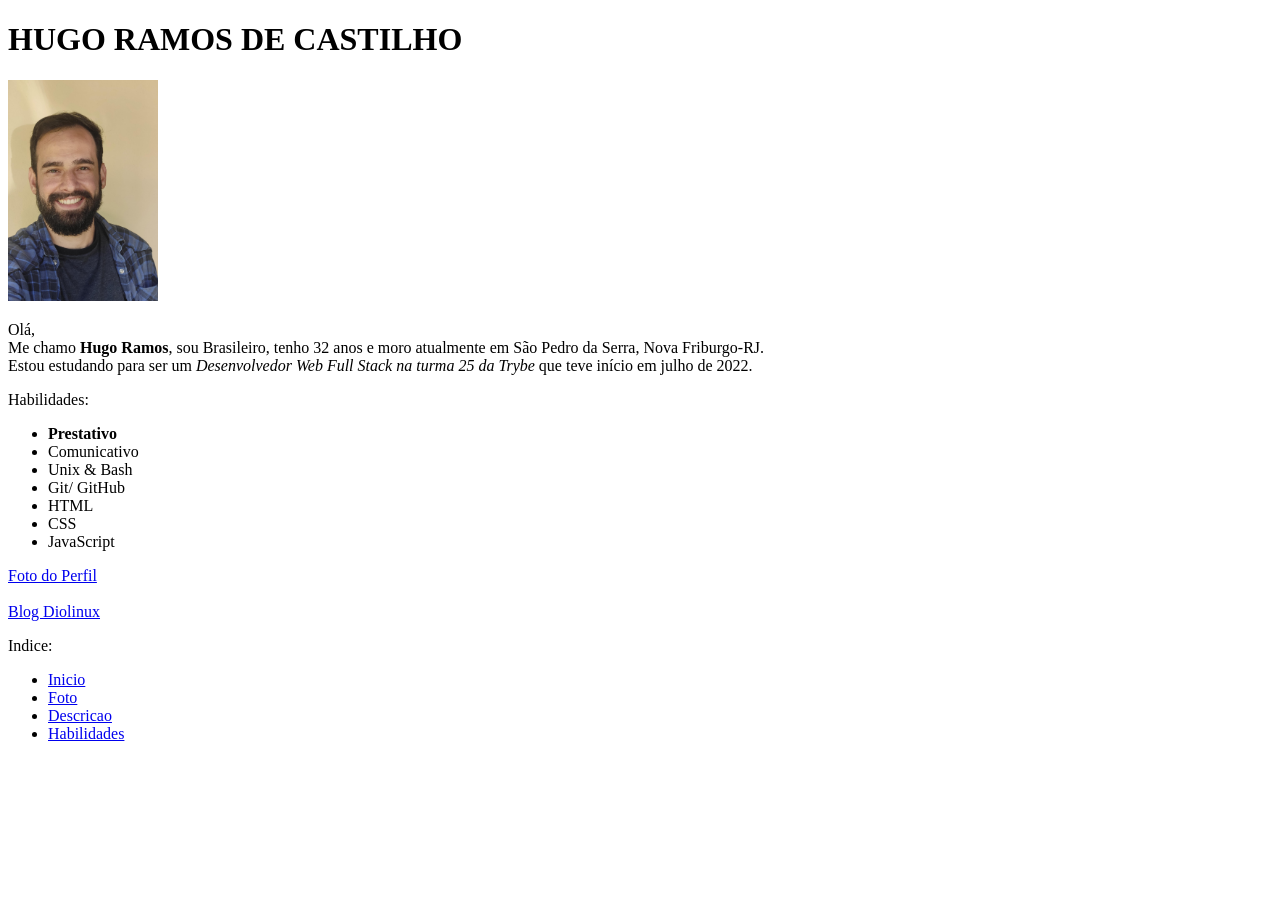
==== index.html @ b47e460c "renomeia arquivo html para index" ====
<!DOCTYPE html>
<html lang="pt-br">

<head>
    <meta charset="UTF-8">
    <title>Portifólio Hugo</title>
</head>

<body>
    <h1 id="inicio"><strong>HUGO RAMOS DE CASTILHO</strong> </h1>

    <img id=foto-hugo src="./images/Perfil-final.jpg" alt="Foto Hugo Ramos" width="150px">

    <p id="descricao">Olá,<br>
        Me chamo <strong>Hugo Ramos</strong>, sou Brasileiro, tenho 32 anos e moro atualmente em São Pedro da Serra,
        Nova Friburgo-RJ.<br>
        Estou estudando para ser um <i>Desenvolvedor Web Full Stack na turma 25 da Trybe</i> que teve início em julho de
        2022.
    </p>
    <p id=habilidades> Habilidades:
    <ul>
        <li><strong>Prestativo</strong></li>
        <li>Comunicativo</li>
        <li>Unix & Bash</li>
        <li>Git/ GitHub</li>
        <li>HTML</li>
        <li>CSS</li>
        <li>JavaScript</li>
    </ul>
    </p>
    <a href="#foto-hugo">Foto do Perfil</a><br><br>
    
    <a href="https://diolinux.com.br/" target="_blank">Blog Diolinux</a>
    
    <p>Indice:
        <ul>
            <li><a href="#inicio">Inicio</a></li>
            <li><a href="#foto-hugo">Foto</a></li>
            <li><a href="#descricao">Descricao</a></li>
            <li><a href="#habilidades">Habilidades</a></li>
        </ul>

    </p>


</body>

</html>
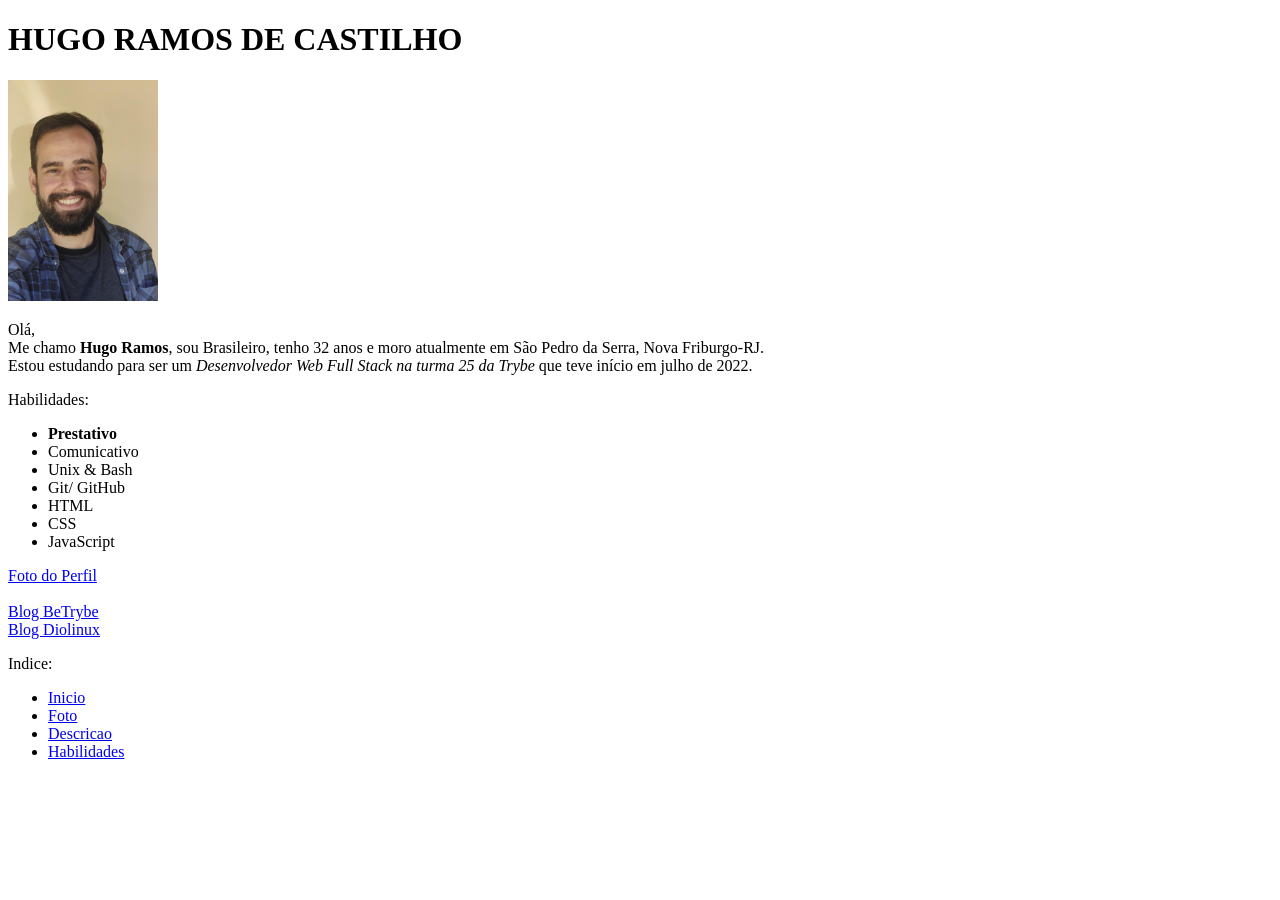
==== commit e68acfd4: "add arquivo .css linkado no html e inclui blog Betrybe no html" ====
--- a/index.html
+++ b/index.html
@@ -5,6 +5,8 @@
     <meta charset="UTF-8">
     <title>Portifólio Hugo</title>
 </head>
+
+<link rel="stylesheet" type="text/css" href="style.css">
 
 <body>
     <h1 id="inicio"><strong>HUGO RAMOS DE CASTILHO</strong> </h1>
@@ -28,7 +30,10 @@
         <li>JavaScript</li>
     </ul>
     </p>
+    
     <a href="#foto-hugo">Foto do Perfil</a><br><br>
+    
+    <a href="https://blog.betrybe.com/" target="_blank">Blog BeTrybe</a><br>
     
     <a href="https://diolinux.com.br/" target="_blank">Blog Diolinux</a>
     
@@ -39,7 +44,6 @@
             <li><a href="#descricao">Descricao</a></li>
             <li><a href="#habilidades">Habilidades</a></li>
         </ul>
-
     </p>
 
 
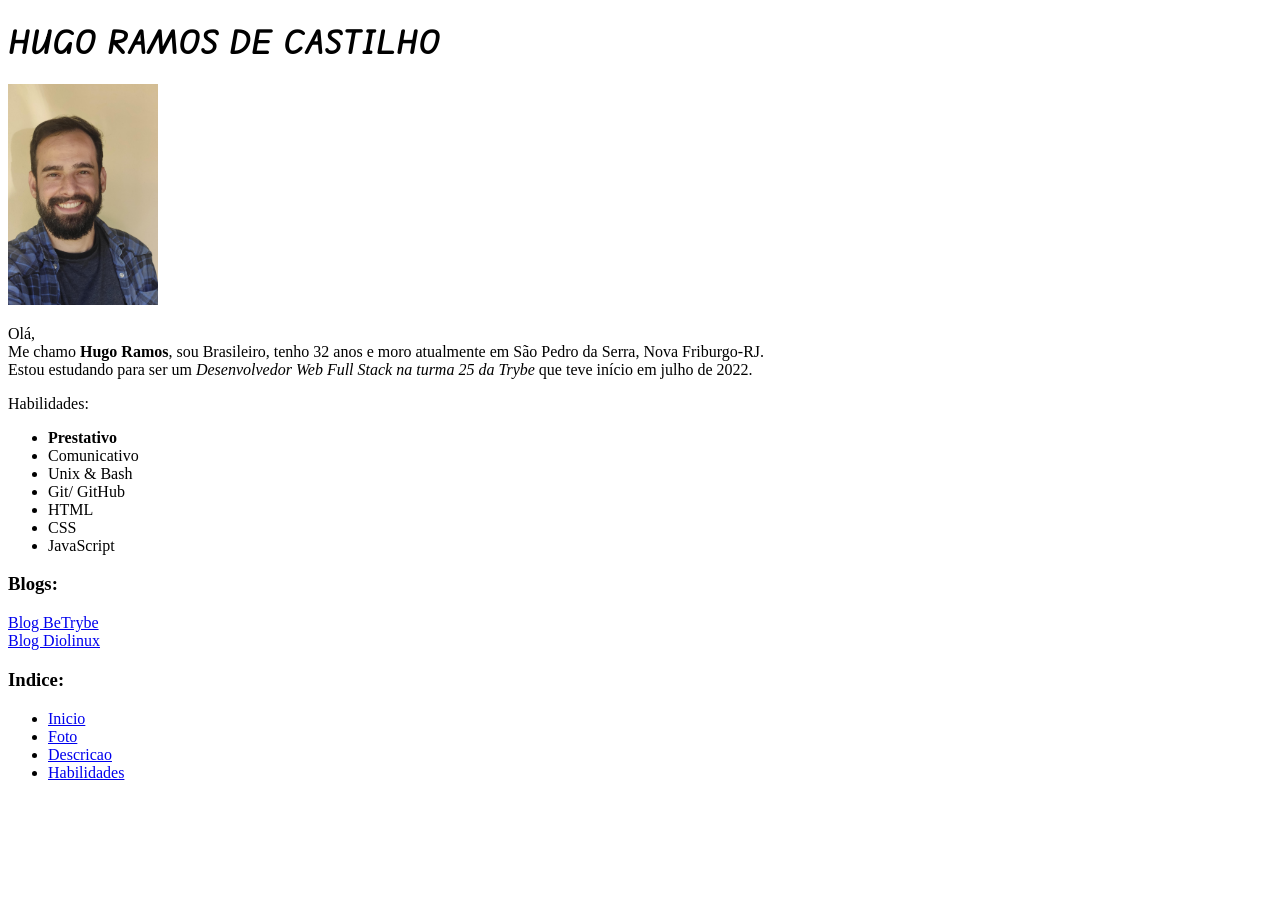
==== commit a4711d40: "font: add do google ao html e estiliza no css" ====
--- a/index.html
+++ b/index.html
@@ -4,21 +4,29 @@
 <head>
     <meta charset="UTF-8">
     <title>Portifólio Hugo</title>
+
+    <link rel="preconnect" href="https://fonts.googleapis.com">
+    <link rel="preconnect" href="https://fonts.gstatic.com" crossorigin>
+    <link href="https://fonts.googleapis.com/css2?family=Edu+VIC+WA+NT+Beginner:wght@400;500;600;700&display=swap"
+        rel="stylesheet">
+    
+
 </head>
 
 <link rel="stylesheet" type="text/css" href="style.css">
 
 <body>
-    <h1 id="inicio"><strong>HUGO RAMOS DE CASTILHO</strong> </h1>
+    <h1 id=inicio><strong>HUGO RAMOS DE CASTILHO</strong> </h1>
 
     <img id=foto-hugo src="./images/Perfil-final.jpg" alt="Foto Hugo Ramos" width="150px">
 
-    <p id="descricao">Olá,<br>
+    <p id=descricao>Olá,<br>
         Me chamo <strong>Hugo Ramos</strong>, sou Brasileiro, tenho 32 anos e moro atualmente em São Pedro da Serra,
         Nova Friburgo-RJ.<br>
         Estou estudando para ser um <i>Desenvolvedor Web Full Stack na turma 25 da Trybe</i> que teve início em julho de
         2022.
     </p>
+
     <p id=habilidades> Habilidades:
     <ul>
         <li><strong>Prestativo</strong></li>
@@ -30,20 +38,24 @@
         <li>JavaScript</li>
     </ul>
     </p>
-    
-    <a href="#foto-hugo">Foto do Perfil</a><br><br>
-    
+
+
+    <p id=blogs>
+    <h3>Blogs: </h3>
+
     <a href="https://blog.betrybe.com/" target="_blank">Blog BeTrybe</a><br>
-    
+
     <a href="https://diolinux.com.br/" target="_blank">Blog Diolinux</a>
-    
-    <p>Indice:
-        <ul>
-            <li><a href="#inicio">Inicio</a></li>
-            <li><a href="#foto-hugo">Foto</a></li>
-            <li><a href="#descricao">Descricao</a></li>
-            <li><a href="#habilidades">Habilidades</a></li>
-        </ul>
+    </p>
+
+    <p>
+    <h3>Indice:</h3>
+    <ul>
+        <li><a href="#inicio">Inicio</a></li>
+        <li><a href="#foto-hugo">Foto</a></li>
+        <li><a href="#descricao">Descricao</a></li>
+        <li><a href="#habilidades">Habilidades</a></li>
+    </ul>
     </p>
 
 
--- a/style.css
+++ b/style.css
@@ -0,0 +1,5 @@
+#inicio{
+    font-family: 'Edu VIC WA NT Beginner', cursive;
+}
+
+    
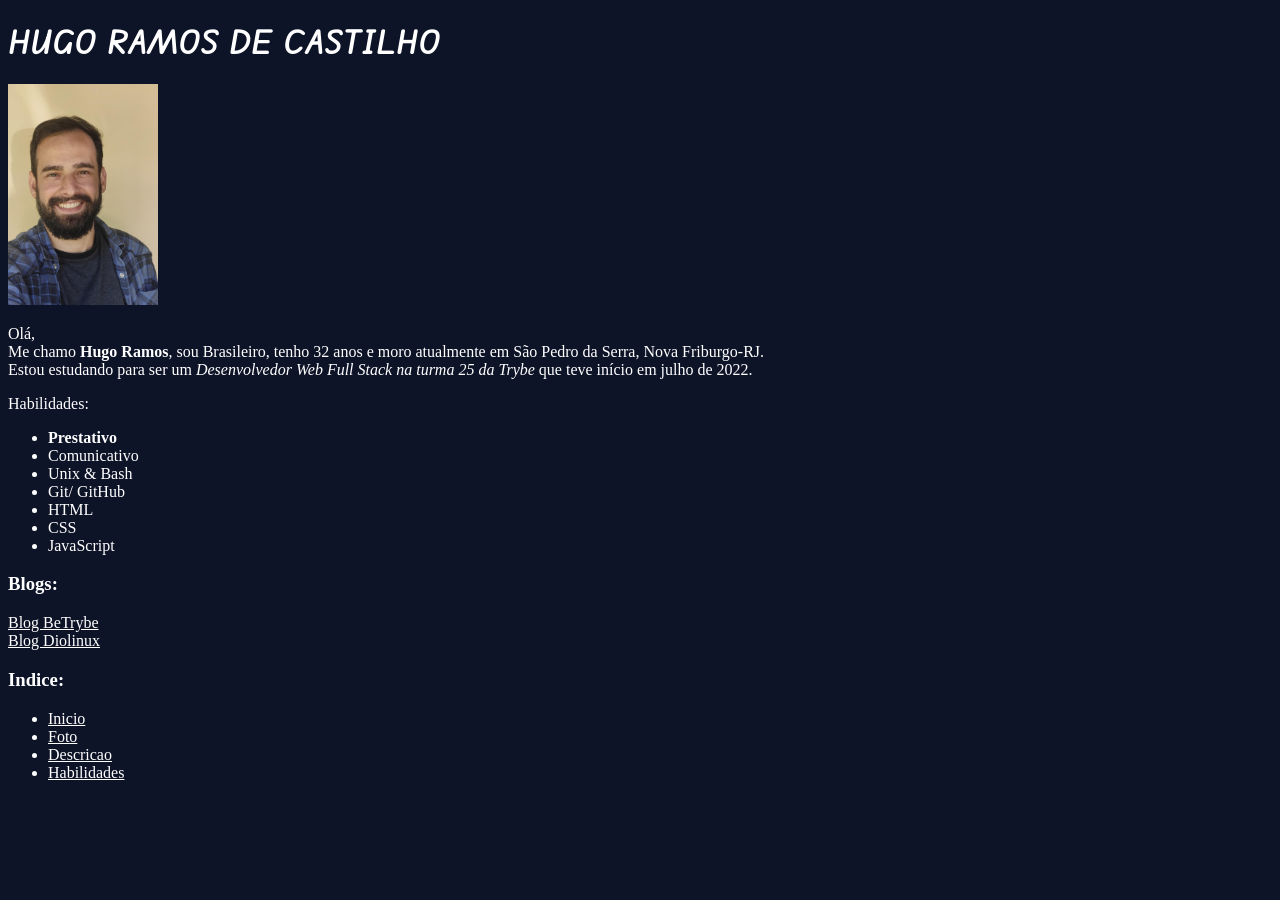
==== commit 78def632: "add cor fundo e altera da fonte" ====
--- a/index.html
+++ b/index.html
@@ -16,7 +16,7 @@
 <link rel="stylesheet" type="text/css" href="style.css">
 
 <body>
-    <h1 id=inicio><strong>HUGO RAMOS DE CASTILHO</strong> </h1>
+    <h1 id=main-title><strong>HUGO RAMOS DE CASTILHO</strong> </h1>
 
     <img id=foto-hugo src="./images/Perfil-final.jpg" alt="Foto Hugo Ramos" width="150px">
 
--- a/style.css
+++ b/style.css
@@ -1,5 +1,11 @@
-#inicio{
+* {
+    background-color: #0E1428;
+    color: white;
+}
+
+#main-title{
     font-family: 'Edu VIC WA NT Beginner', cursive;
+    
 }
 
     
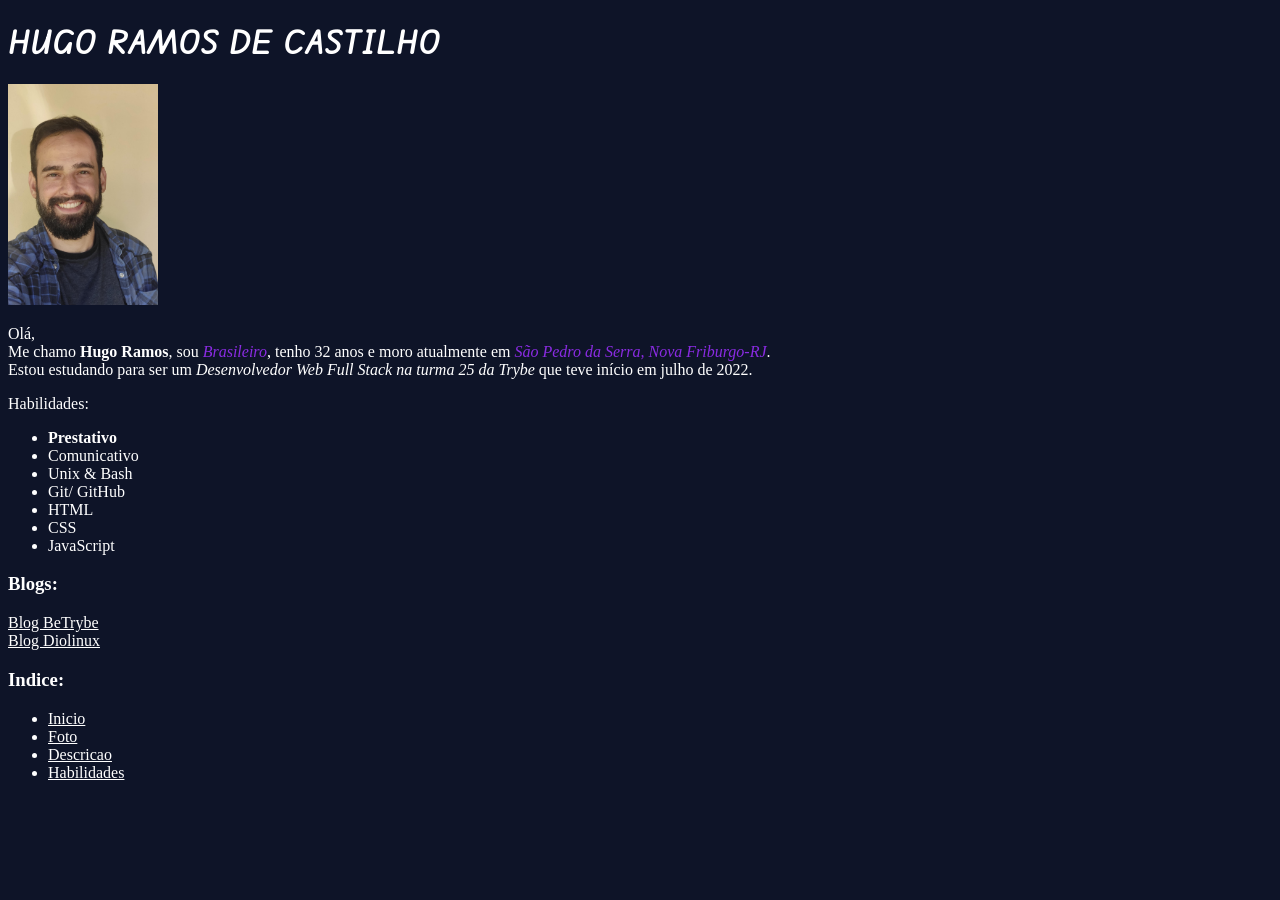
==== commit 30af06a4: "estiliza nacionalidade e local de moradia" ====
--- a/index.html
+++ b/index.html
@@ -21,8 +21,8 @@
     <img id=foto-hugo src="./images/Perfil-final.jpg" alt="Foto Hugo Ramos" width="150px">
 
     <p id=descricao>Olá,<br>
-        Me chamo <strong>Hugo Ramos</strong>, sou Brasileiro, tenho 32 anos e moro atualmente em São Pedro da Serra,
-        Nova Friburgo-RJ.<br>
+        Me chamo <strong>Hugo Ramos</strong>, sou <span class="info-home">Brasileiro</span>, tenho 32 anos e moro atualmente em <span class="info-home"> São Pedro da Serra,
+        Nova Friburgo-RJ</span>.<br>
         Estou estudando para ser um <i>Desenvolvedor Web Full Stack na turma 25 da Trybe</i> que teve início em julho de
         2022.
     </p>
--- a/style.css
+++ b/style.css
@@ -8,4 +8,9 @@
     
 }
 
+.info-home{
+    font-style:italic ;
+    color: blueviolet;
+}
+
     
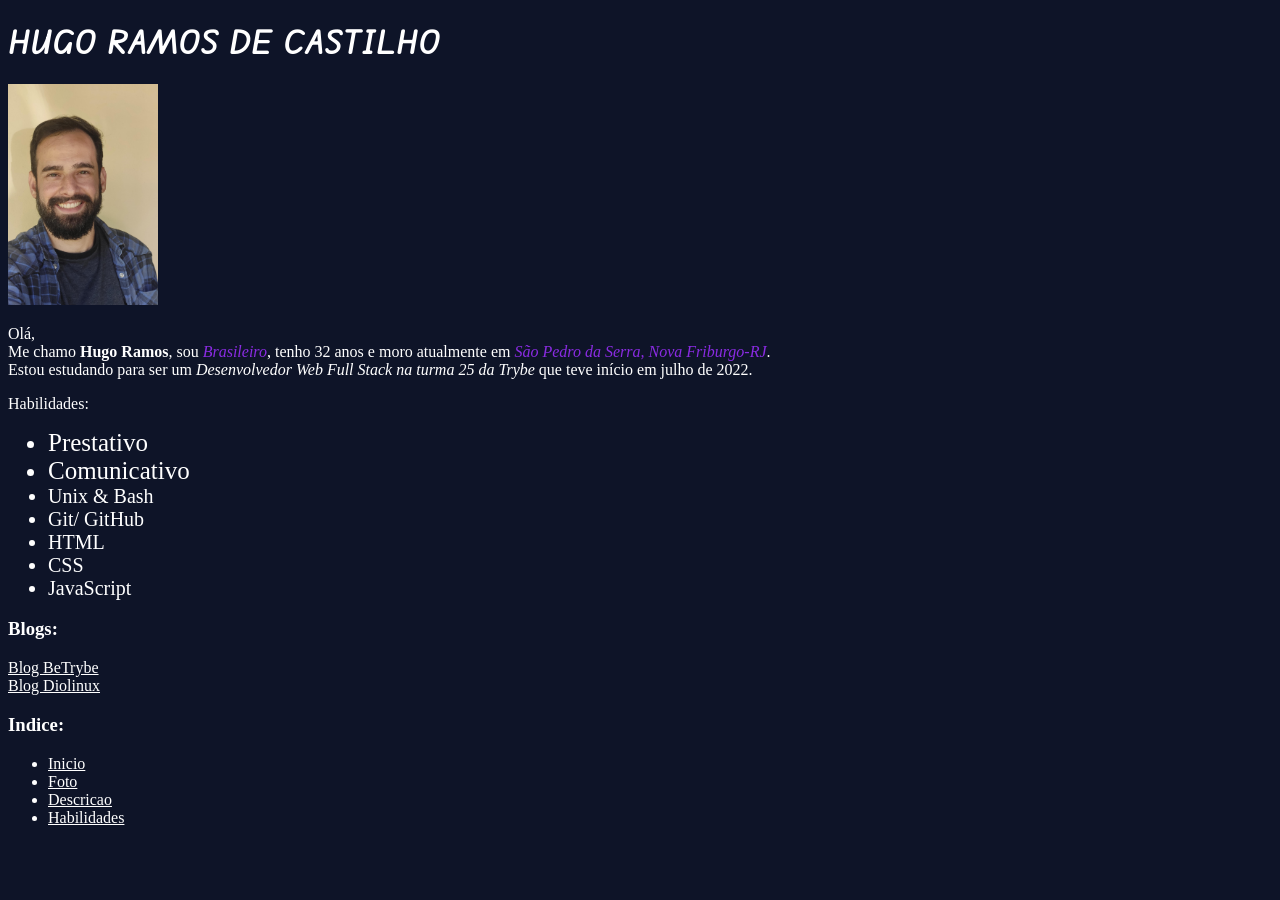
==== commit 22dadc84: "altera tamanho de fonte de elementos da lista" ====
--- a/index.html
+++ b/index.html
@@ -29,13 +29,13 @@
 
     <p id=habilidades> Habilidades:
     <ul>
-        <li><strong>Prestativo</strong></li>
-        <li>Comunicativo</li>
-        <li>Unix & Bash</li>
-        <li>Git/ GitHub</li>
-        <li>HTML</li>
-        <li>CSS</li>
-        <li>JavaScript</li>
+        <li class="Prestativo">Prestativo</li>
+        <li class="Comunicativo">Comunicativo</li>
+        <li class="Unix-Bash">Unix & Bash</li>
+        <li class="Git-GitHub">Git/ GitHub</li>
+        <li class="HTML">HTML</li>
+        <li class="CSS">CSS</li>
+        <li class="JavaScript">JavaScript</li>
     </ul>
     </p>
 
--- a/style.css
+++ b/style.css
@@ -13,4 +13,13 @@
     color: blueviolet;
 }
 
+.Prestativo,.Comunicativo{
+    font-size:25px ;
+
+}
+.Unix-Bash, .Git-GitHub, .HTML, .CSS, .JavaScript{
+    font-size:20px;
+}
+
+
     
